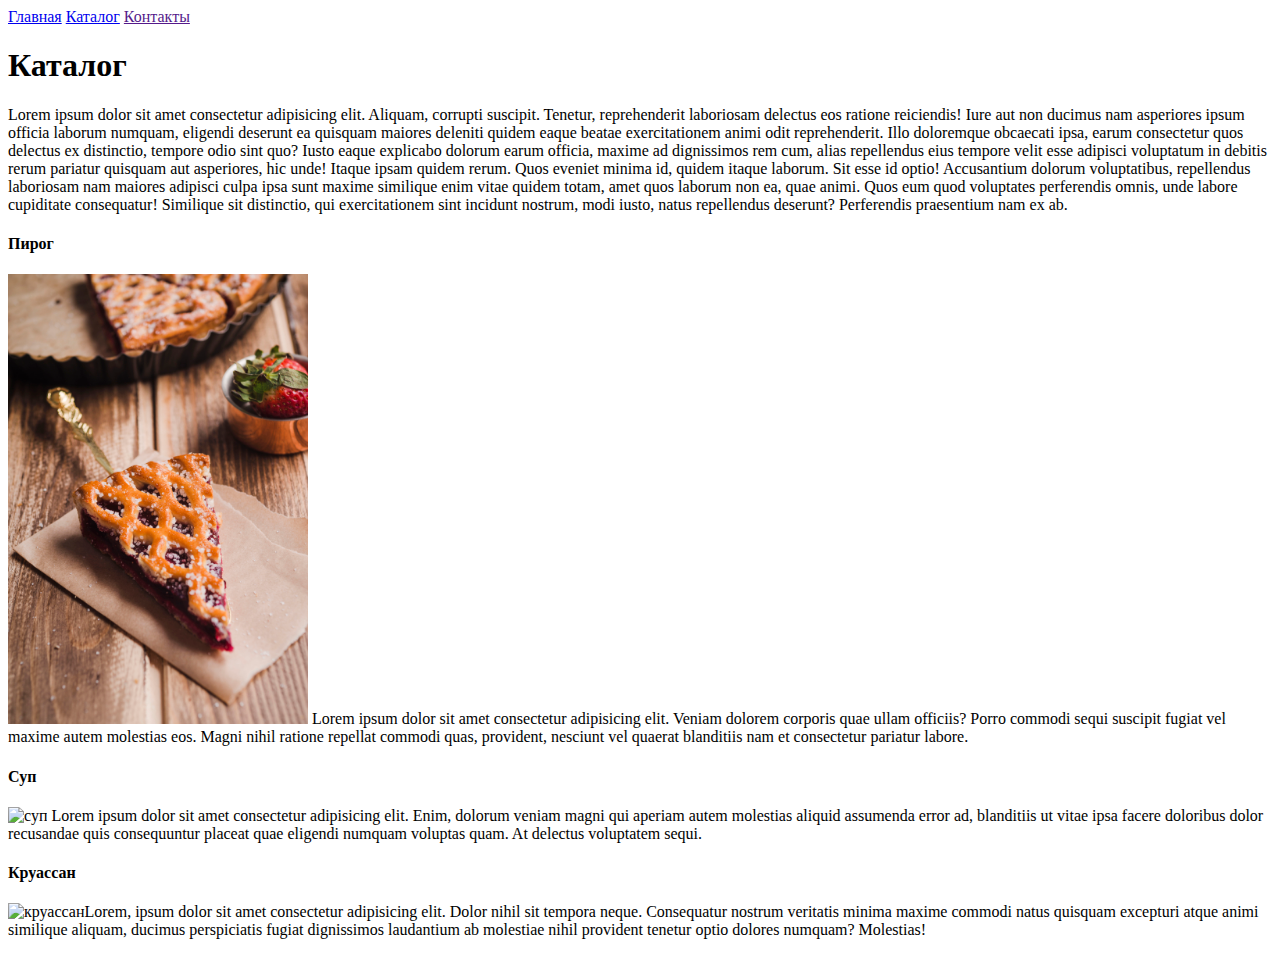
==== home_work_1_html_css/catalog/catalog.html @ 076c70a6 "Add files via upload" ====
<!DOCTYPE html>
<html lang="en">
<head>
    <meta charset="UTF-8">
    <meta http-equiv="X-UA-Compatible" content="IE=edge">
    <meta name="viewport" content="width=device-width, initial-scale=1.0">
    <title>Document</title>
</head>
<body>
    <a href="../index.html">Главная</a>
    <a href="catalog.html">Каталог</a>
    <a href="">Контакты</a>
    <h1>Каталог</h1>
    <p>Lorem ipsum dolor sit amet consectetur adipisicing elit. Aliquam, corrupti suscipit. Tenetur, reprehenderit laboriosam delectus eos ratione reiciendis! Iure aut non ducimus nam asperiores ipsum officia laborum numquam, eligendi deserunt ea quisquam maiores deleniti quidem eaque beatae exercitationem animi odit reprehenderit. Illo doloremque obcaecati ipsa, earum consectetur quos delectus ex distinctio, tempore odio sint quo? Iusto eaque explicabo dolorum earum officia, maxime ad dignissimos rem cum, alias repellendus eius tempore velit esse adipisci voluptatum in debitis rerum pariatur quisquam aut asperiores, hic unde! Itaque ipsam quidem rerum. Quos eveniet minima id, quidem itaque laborum. Sit esse id optio! Accusantium dolorum voluptatibus, repellendus laboriosam nam maiores adipisci culpa ipsa sunt maxime similique enim vitae quidem totam, amet quos laborum non ea, quae animi. Quos eum quod voluptates perferendis omnis, unde labore cupiditate consequatur! Similique sit distinctio, qui exercitationem sint incidunt nostrum, modi iusto, natus repellendus deserunt? Perferendis praesentium nam ex ab.</p>
    <h4>Пирог</h4>
    <p><img src="../img/cake.jpg" alt="пирог" width="300" class="leftimg"> Lorem ipsum dolor sit amet consectetur adipisicing elit. Veniam dolorem corporis quae ullam officiis? Porro commodi sequi suscipit fugiat vel maxime autem molestias eos. Magni nihil ratione repellat commodi quas, provident, nesciunt vel quaerat blanditiis nam et consectetur pariatur labore.</p>
    <h4> Суп</h4>
    <p><img src="../img/cyp.jpg" alt="суп" width="300" class="leftimg"> Lorem ipsum dolor sit amet consectetur adipisicing elit. Enim, dolorum veniam magni qui aperiam autem molestias aliquid assumenda error ad, blanditiis ut vitae ipsa facere doloribus dolor recusandae quis consequuntur placeat quae eligendi numquam voluptas quam. At delectus voluptatem sequi.</p>
    <h4>Круассан</h4>
    <p><img src="../img/kryassan.jpg" alt="круассан" width="300" class="leftimg">Lorem, ipsum dolor sit amet consectetur adipisicing elit. Dolor nihil sit tempora neque. Consequatur nostrum veritatis minima maxime commodi natus quisquam excepturi atque animi similique aliquam, ducimus perspiciatis fugiat dignissimos laudantium ab molestiae nihil provident tenetur optio dolores numquam? Molestias!</p>
</body>
</html>
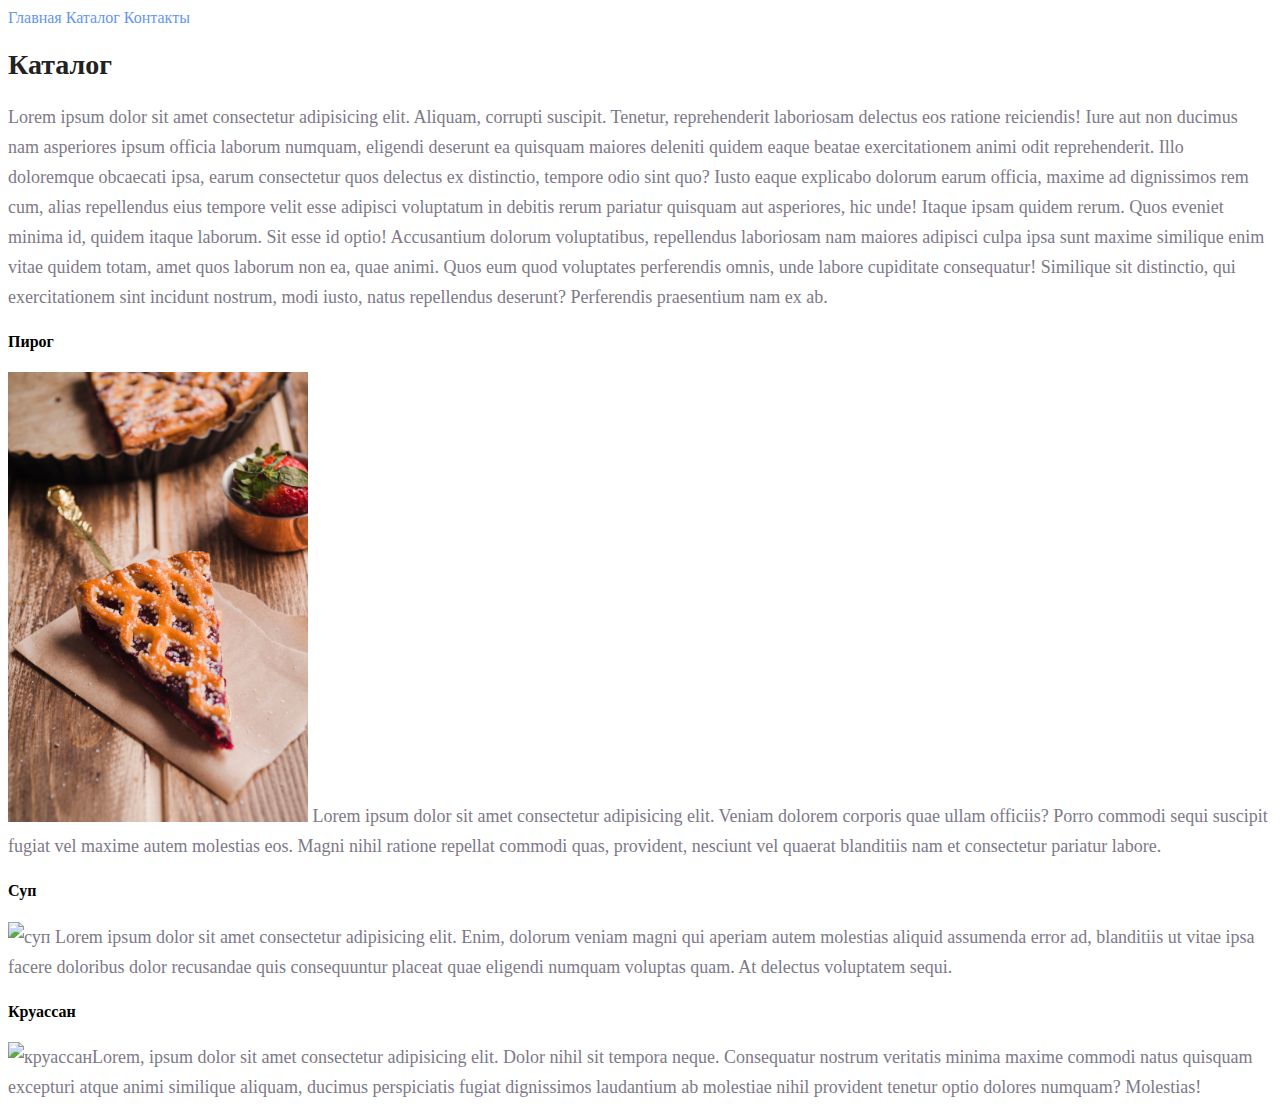
==== commit 2f4b70b4: "Add files via upload" ====
--- a/home_work_1_html_css/catalog/catalog.html
+++ b/home_work_1_html_css/catalog/catalog.html
@@ -4,19 +4,20 @@
     <meta charset="UTF-8">
     <meta http-equiv="X-UA-Compatible" content="IE=edge">
     <meta name="viewport" content="width=device-width, initial-scale=1.0">
+    <link rel="stylesheet" href="../css/style.css">
     <title>Document</title>
 </head>
 <body>
-    <a href="../index.html">Главная</a>
-    <a href="catalog.html">Каталог</a>
-    <a href="">Контакты</a>
-    <h1>Каталог</h1>
-    <p>Lorem ipsum dolor sit amet consectetur adipisicing elit. Aliquam, corrupti suscipit. Tenetur, reprehenderit laboriosam delectus eos ratione reiciendis! Iure aut non ducimus nam asperiores ipsum officia laborum numquam, eligendi deserunt ea quisquam maiores deleniti quidem eaque beatae exercitationem animi odit reprehenderit. Illo doloremque obcaecati ipsa, earum consectetur quos delectus ex distinctio, tempore odio sint quo? Iusto eaque explicabo dolorum earum officia, maxime ad dignissimos rem cum, alias repellendus eius tempore velit esse adipisci voluptatum in debitis rerum pariatur quisquam aut asperiores, hic unde! Itaque ipsam quidem rerum. Quos eveniet minima id, quidem itaque laborum. Sit esse id optio! Accusantium dolorum voluptatibus, repellendus laboriosam nam maiores adipisci culpa ipsa sunt maxime similique enim vitae quidem totam, amet quos laborum non ea, quae animi. Quos eum quod voluptates perferendis omnis, unde labore cupiditate consequatur! Similique sit distinctio, qui exercitationem sint incidunt nostrum, modi iusto, natus repellendus deserunt? Perferendis praesentium nam ex ab.</p>
+    <a class="nav_link" href="../index.html">Главная</a>
+    <a class="nav_link" href="catalog.html">Каталог</a>
+    <a class="nav_link" href="">Контакты</a>
+    <h1 class="title">Каталог</h1>
+    <p class="text">Lorem ipsum dolor sit amet consectetur adipisicing elit. Aliquam, corrupti suscipit. Tenetur, reprehenderit laboriosam delectus eos ratione reiciendis! Iure aut non ducimus nam asperiores ipsum officia laborum numquam, eligendi deserunt ea quisquam maiores deleniti quidem eaque beatae exercitationem animi odit reprehenderit. Illo doloremque obcaecati ipsa, earum consectetur quos delectus ex distinctio, tempore odio sint quo? Iusto eaque explicabo dolorum earum officia, maxime ad dignissimos rem cum, alias repellendus eius tempore velit esse adipisci voluptatum in debitis rerum pariatur quisquam aut asperiores, hic unde! Itaque ipsam quidem rerum. Quos eveniet minima id, quidem itaque laborum. Sit esse id optio! Accusantium dolorum voluptatibus, repellendus laboriosam nam maiores adipisci culpa ipsa sunt maxime similique enim vitae quidem totam, amet quos laborum non ea, quae animi. Quos eum quod voluptates perferendis omnis, unde labore cupiditate consequatur! Similique sit distinctio, qui exercitationem sint incidunt nostrum, modi iusto, natus repellendus deserunt? Perferendis praesentium nam ex ab.</p>
     <h4>Пирог</h4>
-    <p><img src="../img/cake.jpg" alt="пирог" width="300" class="leftimg"> Lorem ipsum dolor sit amet consectetur adipisicing elit. Veniam dolorem corporis quae ullam officiis? Porro commodi sequi suscipit fugiat vel maxime autem molestias eos. Magni nihil ratione repellat commodi quas, provident, nesciunt vel quaerat blanditiis nam et consectetur pariatur labore.</p>
+    <p class="text"><img src="../img/cake.jpg" alt="пирог" width="300" class="leftimg"> Lorem ipsum dolor sit amet consectetur adipisicing elit. Veniam dolorem corporis quae ullam officiis? Porro commodi sequi suscipit fugiat vel maxime autem molestias eos. Magni nihil ratione repellat commodi quas, provident, nesciunt vel quaerat blanditiis nam et consectetur pariatur labore.</p>
     <h4> Суп</h4>
-    <p><img src="../img/cyp.jpg" alt="суп" width="300" class="leftimg"> Lorem ipsum dolor sit amet consectetur adipisicing elit. Enim, dolorum veniam magni qui aperiam autem molestias aliquid assumenda error ad, blanditiis ut vitae ipsa facere doloribus dolor recusandae quis consequuntur placeat quae eligendi numquam voluptas quam. At delectus voluptatem sequi.</p>
+    <p class="text"><img src="../img/cyp.jpg" alt="суп" width="300" class="leftimg"> Lorem ipsum dolor sit amet consectetur adipisicing elit. Enim, dolorum veniam magni qui aperiam autem molestias aliquid assumenda error ad, blanditiis ut vitae ipsa facere doloribus dolor recusandae quis consequuntur placeat quae eligendi numquam voluptas quam. At delectus voluptatem sequi.</p>
     <h4>Круассан</h4>
-    <p><img src="../img/kryassan.jpg" alt="круассан" width="300" class="leftimg">Lorem, ipsum dolor sit amet consectetur adipisicing elit. Dolor nihil sit tempora neque. Consequatur nostrum veritatis minima maxime commodi natus quisquam excepturi atque animi similique aliquam, ducimus perspiciatis fugiat dignissimos laudantium ab molestiae nihil provident tenetur optio dolores numquam? Molestias!</p>
+    <p class="text"><img src="../img/kryassan.jpg" alt="круассан" width="300" class="leftimg">Lorem, ipsum dolor sit amet consectetur adipisicing elit. Dolor nihil sit tempora neque. Consequatur nostrum veritatis minima maxime commodi natus quisquam excepturi atque animi similique aliquam, ducimus perspiciatis fugiat dignissimos laudantium ab molestiae nihil provident tenetur optio dolores numquam? Molestias!</p>
 </body>
 </html>--- a/home_work_1_html_css/css/style.css
+++ b/home_work_1_html_css/css/style.css
@@ -0,0 +1,34 @@
+a { 
+    text-decoration: none; 
+}
+
+.nav_link{
+    color: cornflowerblue;
+    font-size: 16px;
+    line-height: 20px;
+
+}
+
+.title{
+    color: #222222;
+    font-size: 28px;
+    line-height: 36px;
+    font-weight: bold;
+
+}
+
+.text{
+    font-style: normal;
+    font-weight: 300;
+    font-size: 18px;
+    line-height: 30px;
+    color: #7D7987;
+}
+
+.subtitle{
+    color: coral;
+    font-style: normal;
+    font-weight: 700;
+    font-size: 36px;
+    line-height: 80px;
+}